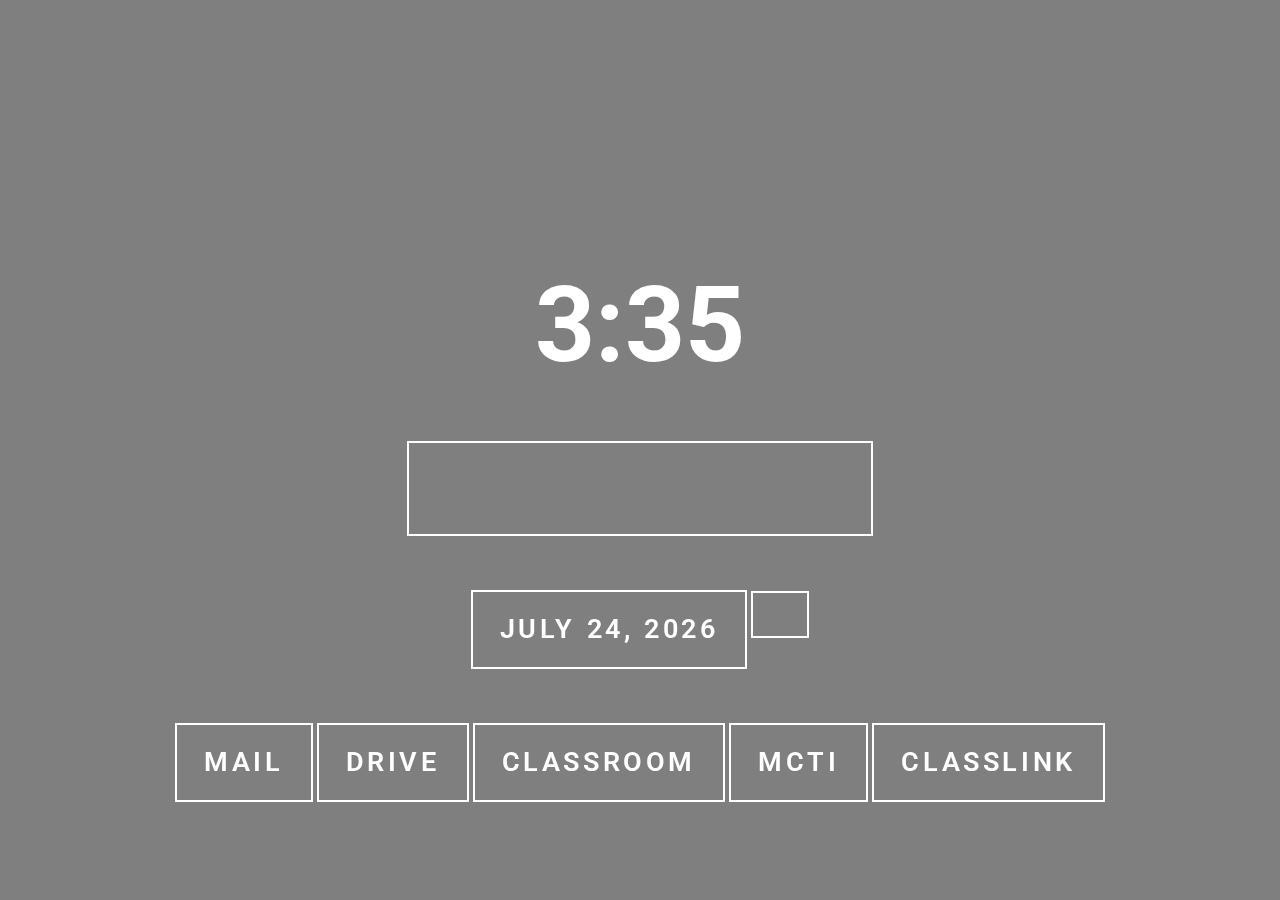
==== index.html @ 62d6d8b5 "Update index.html" ====
<!DOCTYPE html>
<html lang="en">
<head>
    <meta charset="UTF-8">
    <title>New Tab</title>
    <link rel="stylesheet" href="src/override/css/styles.css">
    <link href='http://fonts.googleapis.com/css?family=Roboto:100italic' rel='stylesheet' type='text/css'>
    <script src="http://ajax.googleapis.com/ajax/libs/jquery/1.9.1/jquery.min.js"></script>
</head>
<body>
    <div class="overlay">
        <div class="content">
            <h1 class="time"><span id="time"></span></h1>
            <span id="link"><iframe src="http://duckduckgo.com/search.html?prefill=Search" style="overflow:hidden;margin:0;padding:0;width:408px;height:40px;" frameborder="0"></iframe></span><br />
            <span id="day"></span> <span id="weather"></span><br />
            <span id="link"><a href="http://mail.google.com">Mail</a></span> <span id="link"><a href="http://drive.google.com">Drive</a></span> <span id="link"><a href="http://classroom.google.com">Classroom</a></span> <span id="link"><a href="http://www.monroecti.org">MCTI</a></span> <span id="link"><a href="http://classmate.classlink.us/pp/monroe/">CLASSLINK</a></span></a></span><br />
        </div>
    </div>

    <script type="text/javascript">
	$(document).ready(function() {
  		$.simpleWeather({
    		location: 'Bartonsville, PA',
    		woeid: '',
    		unit: 'f',
    	success: function(weather) {
      		html = '<a href="https://weather.yahoo.com/united-states/pennsylvania/bartonsville-12765130/" title="'+weather.city+', '+weather.region+'">  '+weather.temp+'&deg;'+weather.units.temp+'</a>'; 
      	$("#weather").html(html);
    	},
    	error: function(error) {
      	$("#weather").html('<p>'+error+'</p>');
    	}
  	});
});
	</script>
	<script>
		$("time").click(function() {
			(function(){function c(){var e=document.createElement("link");e.setAttribute("type","text/css");e.setAttribute("rel","stylesheet");e.setAttribute("href",f);e.setAttribute("class",l);document.body.appendChild(e)}function h(){var e=document.getElementsByClassName(l);for(var t=0;t<e.length;t++){document.body.removeChild(e[t])}}function p(){var e=document.createElement("div");e.setAttribute("class",a);document.body.appendChild(e);setTimeout(function(){document.body.removeChild(e)},100)}function d(e){return{height:e.offsetHeight,width:e.offsetWidth}}function v(i){var s=d(i);return s.height>e&&s.height<n&&s.width>t&&s.width<r}function m(e){var t=e;var n=0;while(!!t){n+=t.offsetTop;t=t.offsetParent}return n}function g(){var e=document.documentElement;if(!!window.innerWidth){return window.innerHeight}else if(e&&!isNaN(e.clientHeight)){return e.clientHeight}return 0}function y(){if(window.pageYOffset){return window.pageYOffset}return Math.max(document.documentElement.scrollTop,document.body.scrollTop)}function E(e){var t=m(e);return t>=w&&t<=b+w}function S(){var e=document.createElement("audio");e.setAttribute("class",l);e.src=i;e.loop=false;e.addEventListener("canplay",function(){setTimeout(function(){x(k)},500);setTimeout(function(){N();p();for(var e=0;e<O.length;e++){T(O[e])}},15500)},true);e.addEventListener("ended",function(){N();h()},true);e.innerHTML=" <p>If you are reading this, it is because your browser does not support the audio element. We recommend that you get a new browser.</p> <p>";document.body.appendChild(e);e.play()}function x(e){e.className+=" "+s+" "+o}function T(e){e.className+=" "+s+" "+u[Math.floor(Math.random()*u.length)]}function N(){var e=document.getElementsByClassName(s);var t=new RegExp("\\b"+s+"\\b");for(var n=0;n<e.length;){e[n].className=e[n].className.replace(t,"")}}var e=30;var t=30;var n=350;var r=350;var i="//s3.amazonaws.com/moovweb-marketing/playground/harlem-shake.mp3";var s="mw-harlem_shake_me";var o="im_first";var u=["im_drunk","im_baked","im_trippin","im_blown"];var a="mw-strobe_light";var f="//s3.amazonaws.com/moovweb-marketing/playground/harlem-shake-style.css";var l="mw_added_css";var b=g();var w=y();var C=document.getElementsByTagName("*");var k=null;for(var L=0;L<C.length;L++){var A=C[L];if(v(A)){if(E(A)){k=A;break}}}if(A===null){console.warn("Could not find a node of the right size. Please try a different page.");return}c();S();var O=[];for(var L=0;L<C.length;L++){var A=C[L];if(v(A)){O.push(A)}}})()
		});
	</script>
	<!-- <script>
		$("#time").click(function() {
			$.fool('shutter');
		});
	</script> -->
	<script>
		$("#day").click(function() {
			$.fool('vanishingElements');
		});
	</script>

    <script src="src/override/js/scripts.js"></script>
    <script src="src/override/js/weather.js"></script>
    <script src="src/override/js/fool.js"></script>
    <script>
    // Google stuff
	  (function(i,s,o,g,r,a,m){i['GoogleAnalyticsObject']=r;i[r]=i[r]||function(){
	 (i[r].q=i[r].q||[]).push(arguments)},i[r].l=1*new Date();a=s.createElement(o),
	 m=s.getElementsByTagName(o)[0];a.async=1;a.src=g;m.parentNode.insertBefore(a,m)
	 })(window,document,'script','//www.google-analytics.com/analytics.js','ga');

	  ga('create', 'UA-62502433-1', 'auto');
	 ga('send', 'pageview');

    </script>
</body>
</html>
---- src/override/css/styles.css ----
@font-face {
  font-family: 'Roboto', sans-serif;
}

* {
    margin: 0;
    padding: 0;
    -webkit-box-sizing: border-box;
}

body {
    font-family: 'Roboto', sans-serif;
    background-repeat: no-repeat;
    background-attachment: fixed;
    background-position: center center;
    -webkit-background-size: cover;
    background-size: cover;

}

.overlay {
    position: fixed;
    top: 0;
    left: 0;
    width: 100%;
    height: 100%;
    background: rgba(0,0,0,.5);
}

.content {
    position: fixed;
    top: 0;
    right: 0;
    bottom: 0;
    left: 0;
    margin: auto;
    text-align: center;
    height: 29vw;
    color: #ffffff;
}

.time {
    font-size: 105px;
}

#day {
    border: 2px solid #ffffff; 
    display: inline-block;
    padding: .8em 1em;
    margin-top: 2em;
    text-transform: uppercase;
    letter-spacing: .4vh;
    font-size: 3vh;
    font-weight: 600;
}

#link {
    border: 2px solid #ffffff;
    display: inline-block;
    padding: .8em 1em;
    margin-top: 2em;
    text-transform: uppercase;
    letter-spacing: .4vh;
    font-size: 3vh;
    font-weight: 600;
}

#joke {
    border: 2px solid #ffffff;
    display: inline-block;
    padding: .8em 1em;
    margin-top: 2em;
    text-transform: uppercase;
    letter-spacing: .4vh;
    font-size: 3vh;
    font-weight: 600;
}

#weather {
    border: 2px solid #ffffff;
    display: inline-block;
    padding: .8em 1em;
    margin-top: 2em;
    text-transform: uppercase;
    letter-spacing: .4vh;
    font-size: 3vh;
    font-weight: 600;
}

#search {
    border: 2px solid #ffffff;
    display: inline-block;
    padding: .8em 1em;
    margin-top: 2em;
    text-transform: uppercase;
    letter-spacing: .4vh;
    font-size: 3vh;
    font-weight: 600;
}

a {
        -moz-transition: border-color 0.2s ease-in-out;
        -webkit-transition: border-color 0.2s ease-in-out;
        -o-transition: border-color 0.2s ease-in-out;
        -ms-transition: border-color 0.2s ease-in-out;
        transition: border-color 0.2s ease-in-out;
        color: inherit;
        outline: 0;
        text-decoration: none;
    }

        a:hover {
            border-color: transparent;
        }
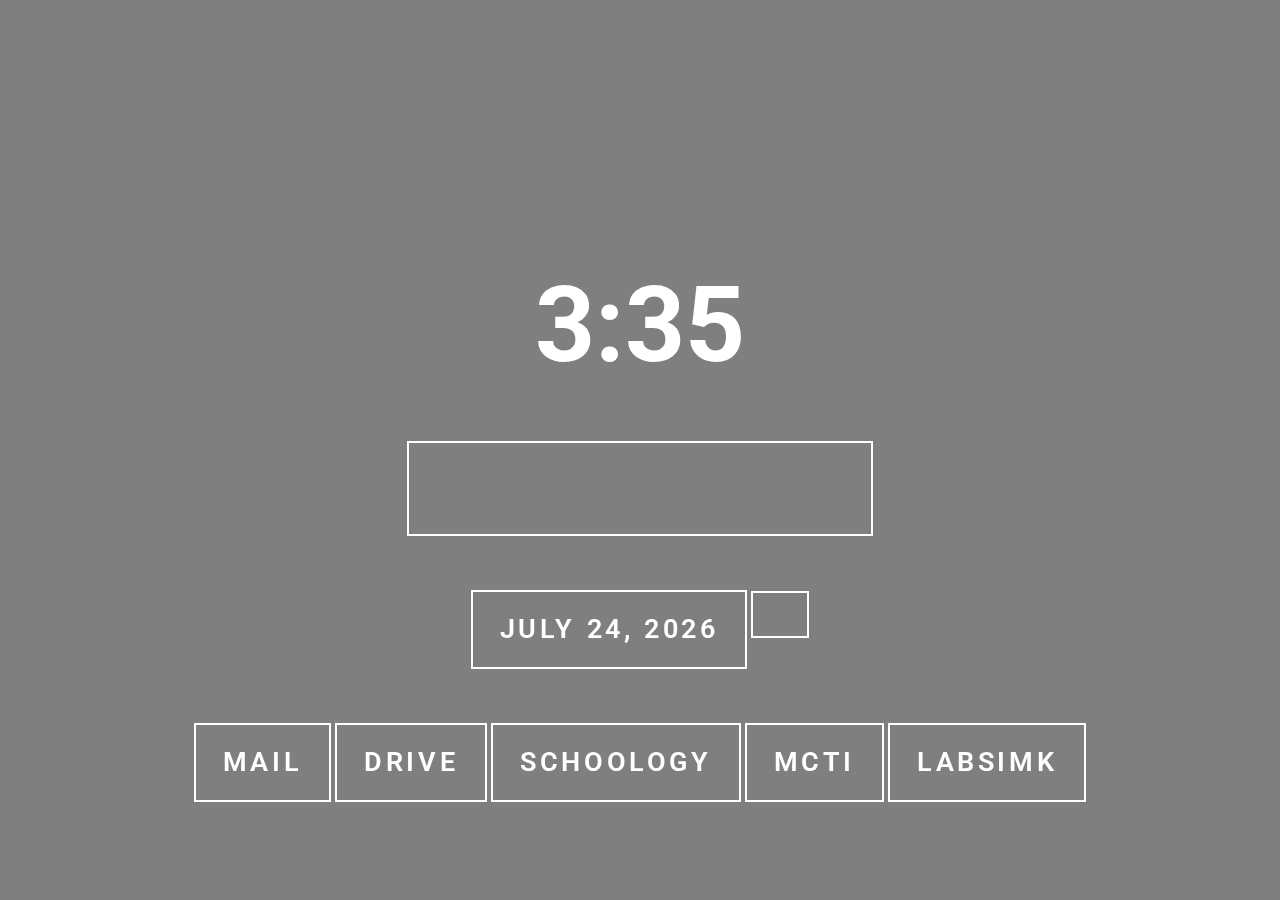
==== commit 4c8fd569: "Update index.html" ====
--- a/index.html
+++ b/index.html
@@ -6,6 +6,7 @@
     <link rel="stylesheet" href="src/override/css/styles.css">
     <link href='http://fonts.googleapis.com/css?family=Roboto:100italic' rel='stylesheet' type='text/css'>
     <script src="http://ajax.googleapis.com/ajax/libs/jquery/1.9.1/jquery.min.js"></script>
+    <!-- Thanks to Jay Mantri (jaymantri.com) for the background photos -->
 </head>
 <body>
     <div class="overlay">
@@ -13,7 +14,7 @@
             <h1 class="time"><span id="time"></span></h1>
             <span id="link"><iframe src="http://duckduckgo.com/search.html?prefill=Search" style="overflow:hidden;margin:0;padding:0;width:408px;height:40px;" frameborder="0"></iframe></span><br />
             <span id="day"></span> <span id="weather"></span><br />
-            <span id="link"><a href="http://mail.google.com">Mail</a></span> <span id="link"><a href="http://drive.google.com">Drive</a></span> <span id="link"><a href="http://classroom.google.com">Classroom</a></span> <span id="link"><a href="http://www.monroecti.org">MCTI</a></span> <span id="link"><a href="http://classmate.classlink.us/pp/monroe/">CLASSLINK</a></span></a></span><br />
+            <span id="link"><a href="http://mail.google.com">Mail</a></span> <span id="link"><a href="http://drive.google.com">Drive</a></span> <span id="link"><a href="http://schoology.com">Schoology</a></span> <span id="link"><a href="http://www.monroecti.org">MCTI</a></span> <span id="link"><a href="http://testout.com/labsim5">LabsimK</a></span></a></span><br />
         </div>
     </div>
 
@@ -34,15 +35,10 @@
 });
 	</script>
 	<script>
-		$("time").click(function() {
-			(function(){function c(){var e=document.createElement("link");e.setAttribute("type","text/css");e.setAttribute("rel","stylesheet");e.setAttribute("href",f);e.setAttribute("class",l);document.body.appendChild(e)}function h(){var e=document.getElementsByClassName(l);for(var t=0;t<e.length;t++){document.body.removeChild(e[t])}}function p(){var e=document.createElement("div");e.setAttribute("class",a);document.body.appendChild(e);setTimeout(function(){document.body.removeChild(e)},100)}function d(e){return{height:e.offsetHeight,width:e.offsetWidth}}function v(i){var s=d(i);return s.height>e&&s.height<n&&s.width>t&&s.width<r}function m(e){var t=e;var n=0;while(!!t){n+=t.offsetTop;t=t.offsetParent}return n}function g(){var e=document.documentElement;if(!!window.innerWidth){return window.innerHeight}else if(e&&!isNaN(e.clientHeight)){return e.clientHeight}return 0}function y(){if(window.pageYOffset){return window.pageYOffset}return Math.max(document.documentElement.scrollTop,document.body.scrollTop)}function E(e){var t=m(e);return t>=w&&t<=b+w}function S(){var e=document.createElement("audio");e.setAttribute("class",l);e.src=i;e.loop=false;e.addEventListener("canplay",function(){setTimeout(function(){x(k)},500);setTimeout(function(){N();p();for(var e=0;e<O.length;e++){T(O[e])}},15500)},true);e.addEventListener("ended",function(){N();h()},true);e.innerHTML=" <p>If you are reading this, it is because your browser does not support the audio element. We recommend that you get a new browser.</p> <p>";document.body.appendChild(e);e.play()}function x(e){e.className+=" "+s+" "+o}function T(e){e.className+=" "+s+" "+u[Math.floor(Math.random()*u.length)]}function N(){var e=document.getElementsByClassName(s);var t=new RegExp("\\b"+s+"\\b");for(var n=0;n<e.length;){e[n].className=e[n].className.replace(t,"")}}var e=30;var t=30;var n=350;var r=350;var i="//s3.amazonaws.com/moovweb-marketing/playground/harlem-shake.mp3";var s="mw-harlem_shake_me";var o="im_first";var u=["im_drunk","im_baked","im_trippin","im_blown"];var a="mw-strobe_light";var f="//s3.amazonaws.com/moovweb-marketing/playground/harlem-shake-style.css";var l="mw_added_css";var b=g();var w=y();var C=document.getElementsByTagName("*");var k=null;for(var L=0;L<C.length;L++){var A=C[L];if(v(A)){if(E(A)){k=A;break}}}if(A===null){console.warn("Could not find a node of the right size. Please try a different page.");return}c();S();var O=[];for(var L=0;L<C.length;L++){var A=C[L];if(v(A)){O.push(A)}}})()
-		});
-	</script>
-	<!-- <script>
 		$("#time").click(function() {
 			$.fool('shutter');
 		});
-	</script> -->
+	</script>
 	<script>
 		$("#day").click(function() {
 			$.fool('vanishingElements');
@@ -63,5 +59,12 @@
 	 ga('send', 'pageview');
 
     </script>
+    <script>
+    	$.get("http://ipinfo.io", function (response) {
+    var zip = response.postal; 
+    console.log(zip);
+}, "jsonp");
+
+    </script>
 </body>
 </html>
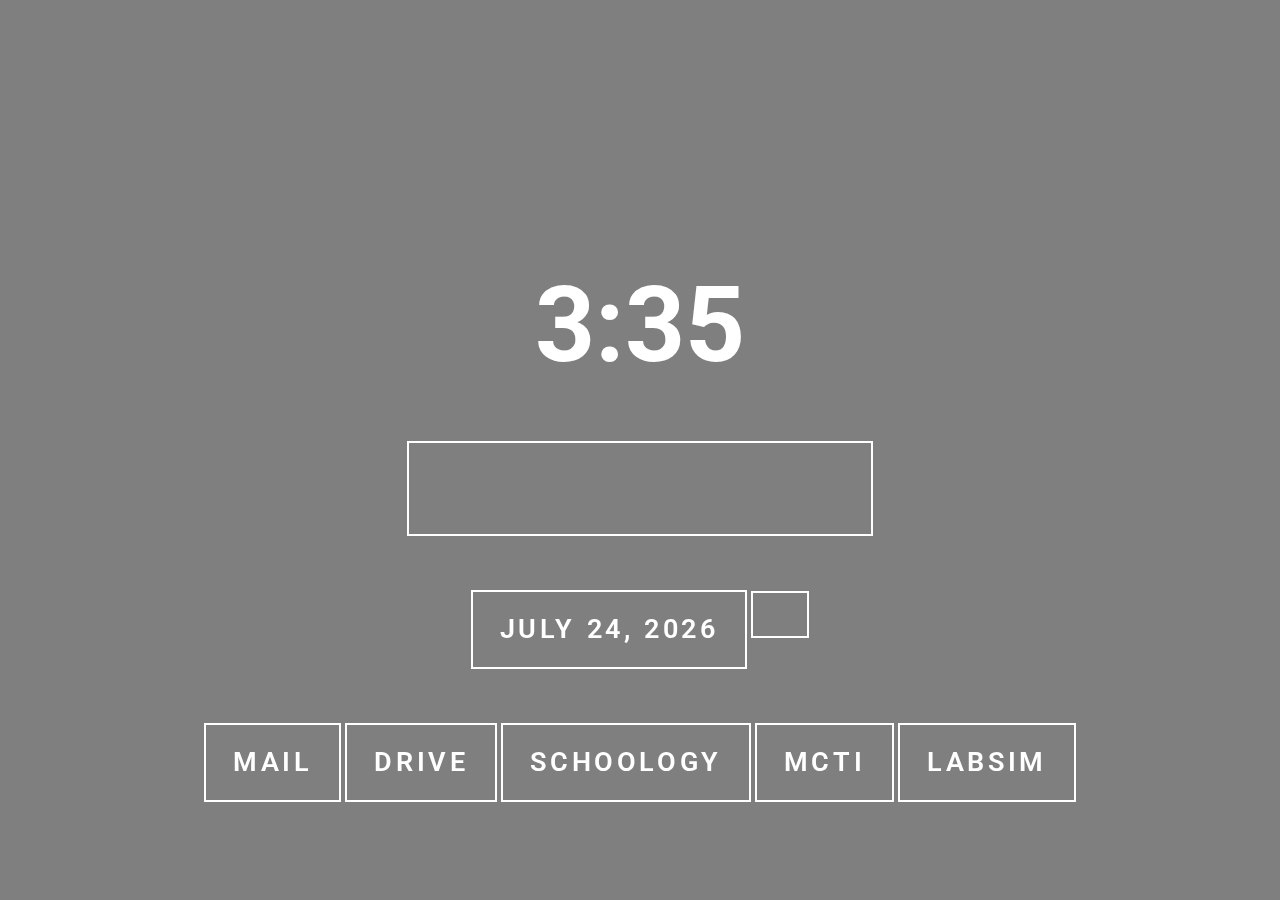
==== commit 4f75028b: "Update index.html" ====
--- a/index.html
+++ b/index.html
@@ -14,7 +14,7 @@
             <h1 class="time"><span id="time"></span></h1>
             <span id="link"><iframe src="http://duckduckgo.com/search.html?prefill=Search" style="overflow:hidden;margin:0;padding:0;width:408px;height:40px;" frameborder="0"></iframe></span><br />
             <span id="day"></span> <span id="weather"></span><br />
-            <span id="link"><a href="http://mail.google.com">Mail</a></span> <span id="link"><a href="http://drive.google.com">Drive</a></span> <span id="link"><a href="http://schoology.com">Schoology</a></span> <span id="link"><a href="http://www.monroecti.org">MCTI</a></span> <span id="link"><a href="http://testout.com/labsim5">LabsimK</a></span></a></span><br />
+            <span id="link"><a href="http://mail.google.com">Mail</a></span> <span id="link"><a href="http://drive.google.com">Drive</a></span> <span id="link"><a href="http://schoology.com">Schoology</a></span> <span id="link"><a href="http://www.monroecti.org">MCTI</a></span> <span id="link"><a href="http://testout.com/labsim5">Labsim</a></span></a></span><br />
         </div>
     </div>
 
